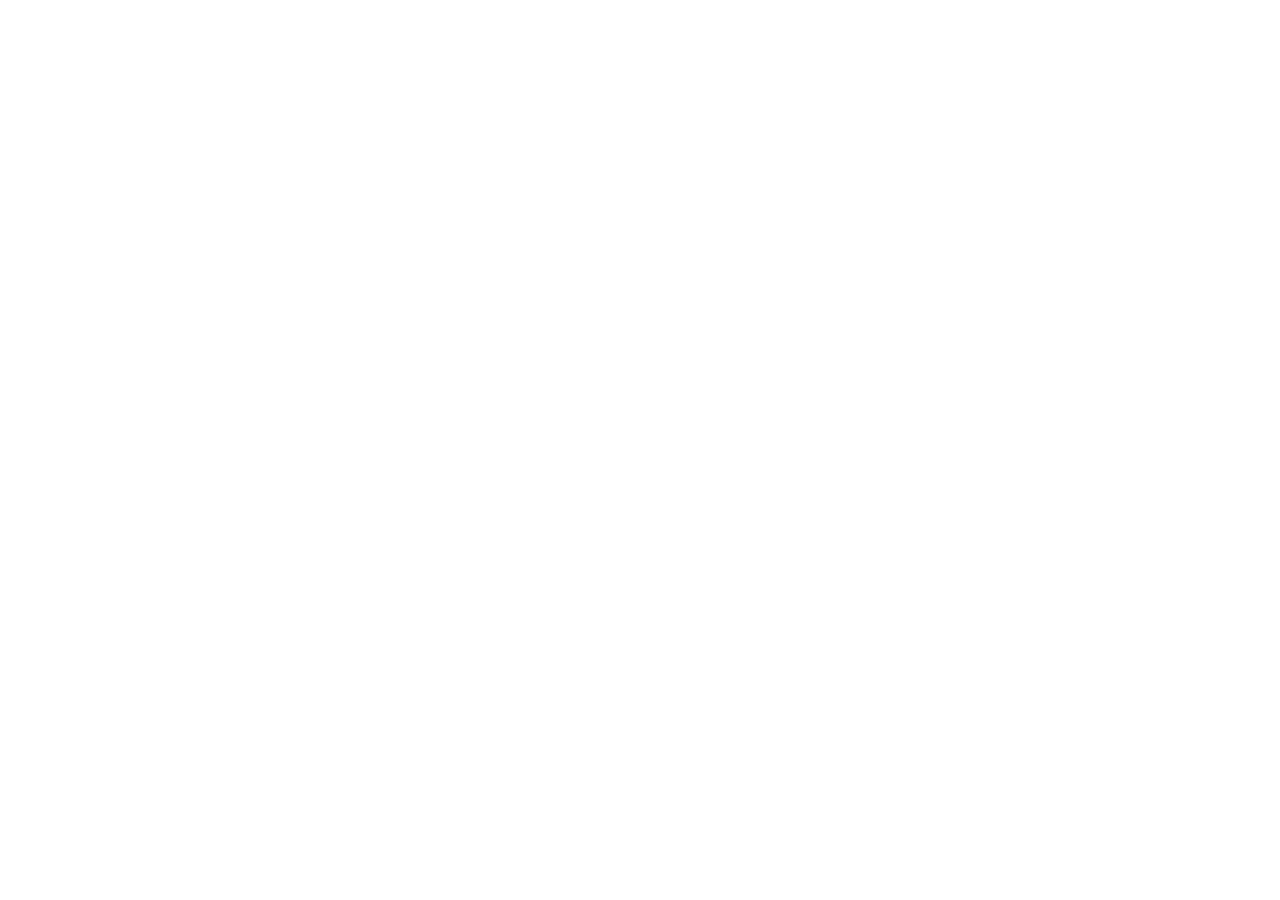
==== carrito.html @ 72826d5c "Cambios en la rama master" ====
<!DOCTYPE html>
<html lang="en">
<head>
    <meta charset="UTF-8">
    <meta name="viewport" content="width=device-width, initial-scale=1.0">
    <title>Carrito de Compras</title>
    <link rel="icon" href="./assets/cart-shopping-fast-svgrepo-com.svg" type="image/svg">
</head>
<body>
</body>
</html>
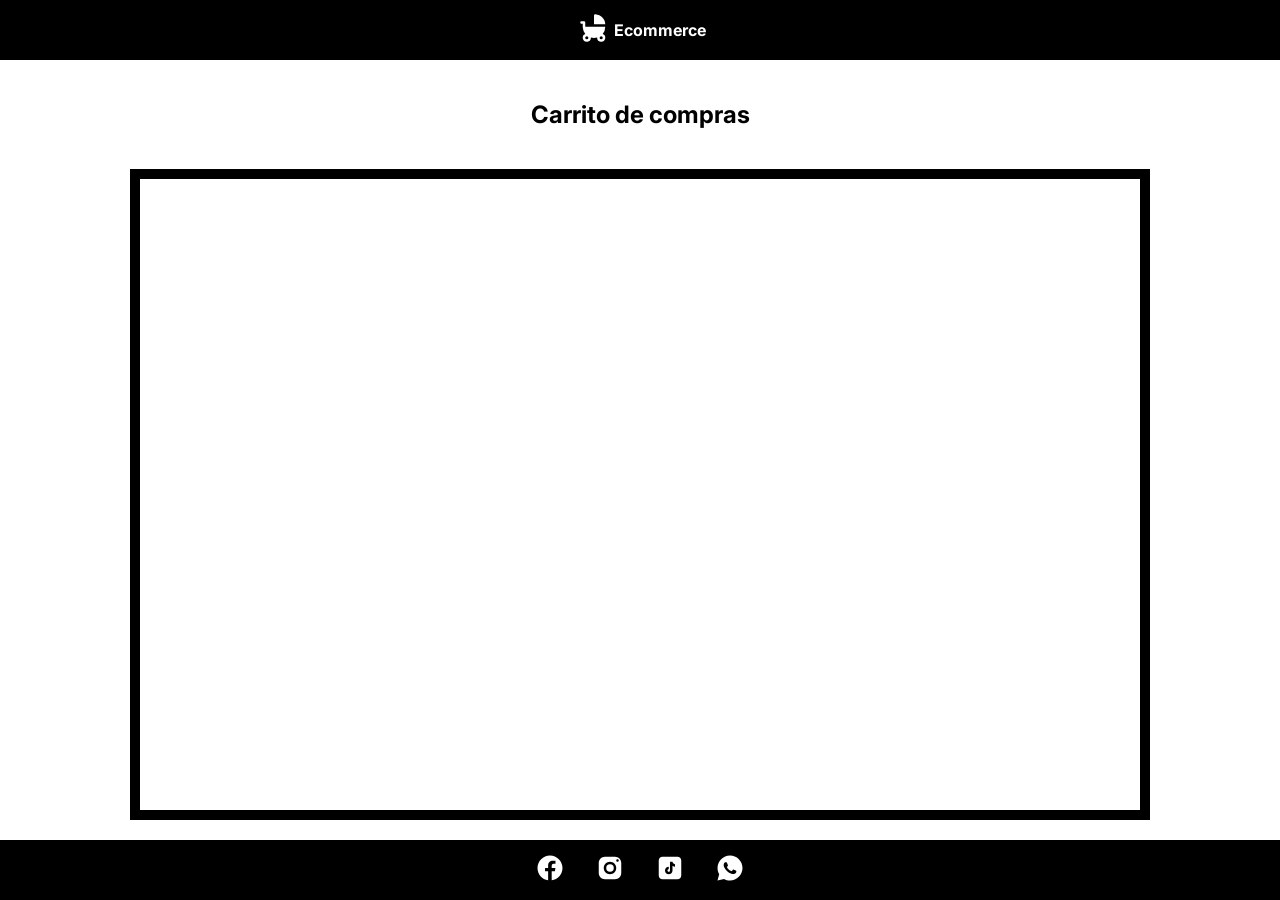
==== commit 80e0f750: "Se ajusta el diseño, la página es resposive y además se separa el carrito de compras a otra página" ====
--- a/carrito.html
+++ b/carrito.html
@@ -5,7 +5,33 @@
     <meta name="viewport" content="width=device-width, initial-scale=1.0">
     <title>Carrito de Compras</title>
     <link rel="icon" href="./assets/cart-shopping-fast-svgrepo-com.svg" type="image/svg">
+    <link rel="preconnect" href="https://fonts.googleapis.com">
+    <link rel="preconnect" href="https://fonts.gstatic.com" crossorigin>
+    <link href="https://fonts.googleapis.com/css2?family=DM+Sans:ital,opsz,wght@0,9..40,100..1000;1,9..40,100..1000&family=EB+Garamond:ital,wght@0,400..800;1,400..800&family=Inter:ital,opsz,wght@0,14..32,100..900;1,14..32,100..900&family=Montserrat:ital,wght@0,100..900;1,100..900&display=swap" rel="stylesheet">
+    <link rel="stylesheet" href="./carrito.css">
 </head>
 <body>
+    <div class="container-carrito" id="container-carrito-id">
+        <h2>
+            Carrito de compras
+        </h2>
+        <div class="carrito">
+        
+        </div>
+    </div>
+      <!-- <div class="lado-carrito" id="id-lado-carrito">
+            <h1>Carrito de compras</h1>
+            <div id="carrito">
+                <div class="icon-mensaje-vacio">
+                    <p>Tu carrito está vacío</p>
+                    <div class="carrito-icon">
+                        <svg xmlns="http://www.w3.org/2000/svg" viewBox="0 0 512 512"><path d="M256 512A256 256 0 1 0 256 0a256 256 0 1 0 0 512zm0-384c13.3 0 24 10.7 24 24l0 112c0 13.3-10.7 24-24 24s-24-10.7-24-24l0-112c0-13.3 10.7-24 24-24zM224 352a32 32 0 1 1 64 0 32 32 0 1 1 -64 0z"/></svg>
+                    </div>
+                </div>
+            </div>
+            <div id="totalCarrito">
+            </div>
+        </div> -->
+    <script type="module" src="./carrito.js"></script>
 </body>
 </html>
--- a/carrito.css
+++ b/carrito.css
@@ -0,0 +1,74 @@
+body {
+    color:rgb(0, 0, 0);
+    margin: 0px;
+    overflow: hidden;
+    font-family: "Inter", serif;
+}
+
+h2 {
+    text-align: center;
+}
+
+.container-carrito {
+    display: grid;
+    width: 100%;
+    grid-template-columns:repeat(1,1fr);
+    grid-template-rows: 
+        auto
+        auto
+        1fr
+        auto
+    ;
+    min-height: 100vh;
+    height: auto;
+    justify-items: center;
+    gap: 20px;
+}
+
+.carrito {
+    border: 10px solid rgb(0, 0, 0);
+    width: 1000px;
+}
+
+.logo-ecommerce {
+    display: flex;
+    justify-content: space-between;
+    align-items: center;
+}
+
+.iconos {
+    width: 40px;
+    height: 30px;
+}
+
+#h4-logo {
+    display: flex;
+    justify-content: center;
+    align-items: center;
+}
+
+header {
+    display: flex;
+    justify-content: space-around;
+    align-items: center;
+    height: 60px;
+    width: 100%;
+    background-color: black;
+    color: white;
+    gap: 80px;
+    position: sticky;
+    top: 0;
+    z-index: 100;
+}
+
+footer {
+    display: flex;
+    flex-direction: row;
+    justify-content: center;
+    align-items: center;
+    height: 60px;
+    width: 100%;
+    background-color: black;
+    color: white;
+    gap: 20px;
+}
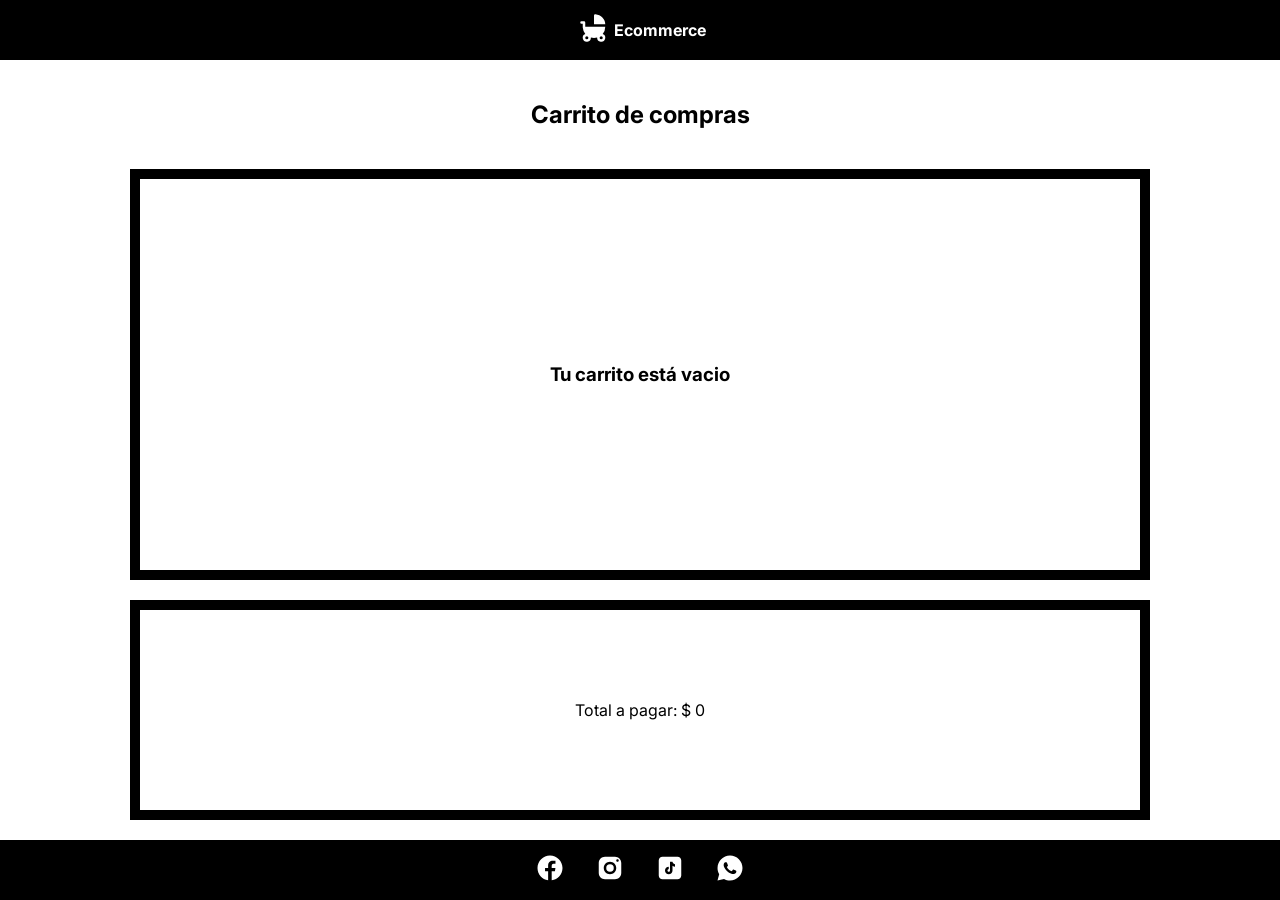
==== commit a6706c69: "Se agrega la lógica del carrito" ====
--- a/carrito.html
+++ b/carrito.html
@@ -15,8 +15,9 @@
         <h2>
             Carrito de compras
         </h2>
-        <div class="carrito">
-        
+        <div class="carrito" id ="carritoId"> 
+        </div>
+        <div class="resultado-final" id ="resultado-final-id">
         </div>
     </div>
       <!-- <div class="lado-carrito" id="id-lado-carrito">
--- a/carrito.css
+++ b/carrito.css
@@ -1,7 +1,6 @@
 body {
     color:rgb(0, 0, 0);
     margin: 0px;
-    overflow: hidden;
     font-family: "Inter", serif;
 }
 
@@ -18,6 +17,7 @@
         auto
         1fr
         auto
+        auto
     ;
     min-height: 100vh;
     height: auto;
@@ -28,6 +28,10 @@
 .carrito {
     border: 10px solid rgb(0, 0, 0);
     width: 1000px;
+    display: flex;
+    flex-direction: column;
+    justify-content: center;
+    align-items: center;
 }
 
 .logo-ecommerce {
@@ -71,4 +75,76 @@
     background-color: black;
     color: white;
     gap: 20px;
+}
+
+.productos-en-carrito {
+    display: flex;
+    flex-direction: row;
+    justify-content: space-around;
+    width: 100%;
+    height: 300px;
+    border: 1px solid black;
+    
+}
+
+.contenedor-imagen-de-producto-carrito {
+    display: flex;
+    justify-content: center;
+    align-items: center;
+    width: 300px;
+    height: auto;
+
+}
+
+.contenedor-info-de-producto-carrito {
+    display: flex;
+    flex-direction: column;
+    justify-content: center;
+    width: 300px;
+    height: auto;
+}
+
+.mensaje-vacio {
+    height: 100%;
+    display: flex;
+    align-items: center;
+}
+
+.imagen-Tarjeta-Cart {
+    width: 50%;
+    height: auto;
+}
+
+.tarjeta-nombre-producto, .tarjeta-total {
+    font-weight: bold;
+}
+
+.contenedor-botones-carrito {
+    display: flex;
+    flex-direction: column;
+    justify-content: center;
+    align-items: center;
+    height: 100%;
+    width: 100px;
+    gap:30px;
+}
+
+.iconos-carrito {
+    width: 25px;
+    height: auto;
+}
+
+.resultado-final {
+    display: flex;
+    flex-direction: column;
+    border: 10px solid black;
+    height: 200px;
+    width: 1000px;
+    align-items: center;
+    justify-content: center;
+}
+
+.total-a-pagar {
+    font-weight: bold;
+    text-align: center;
 }
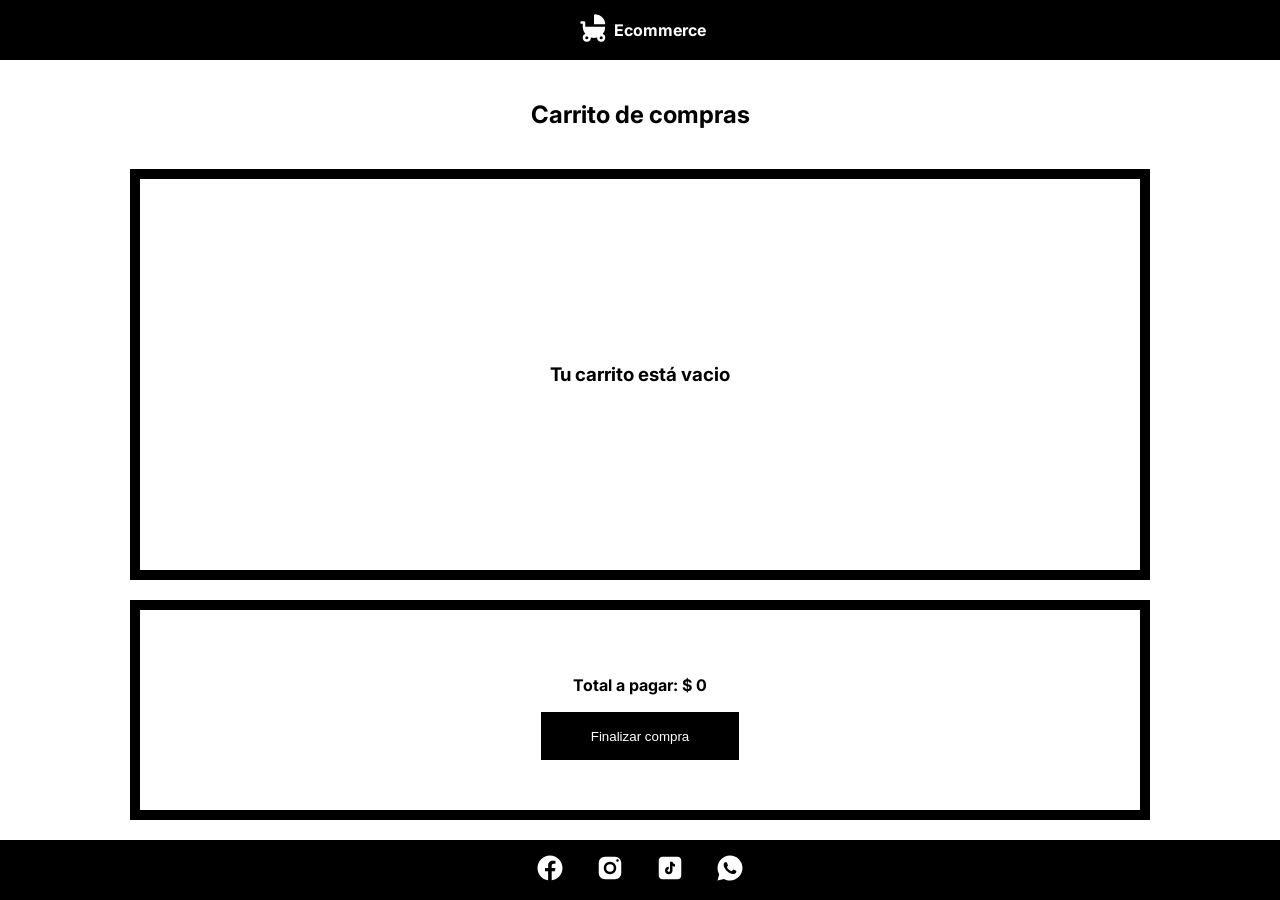
==== commit d2d51aba: "Se agregan los responsives faltantes" ====
--- a/carrito.html
+++ b/carrito.html
@@ -20,19 +20,6 @@
         <div class="resultado-final" id ="resultado-final-id">
         </div>
     </div>
-      <!-- <div class="lado-carrito" id="id-lado-carrito">
-            <h1>Carrito de compras</h1>
-            <div id="carrito">
-                <div class="icon-mensaje-vacio">
-                    <p>Tu carrito está vacío</p>
-                    <div class="carrito-icon">
-                        <svg xmlns="http://www.w3.org/2000/svg" viewBox="0 0 512 512"><path d="M256 512A256 256 0 1 0 256 0a256 256 0 1 0 0 512zm0-384c13.3 0 24 10.7 24 24l0 112c0 13.3-10.7 24-24 24s-24-10.7-24-24l0-112c0-13.3 10.7-24 24-24zM224 352a32 32 0 1 1 64 0 32 32 0 1 1 -64 0z"/></svg>
-                    </div>
-                </div>
-            </div>
-            <div id="totalCarrito">
-            </div>
-        </div> -->
     <script type="module" src="./carrito.js"></script>
 </body>
 </html>
--- a/carrito.css
+++ b/carrito.css
@@ -147,4 +147,115 @@
 .total-a-pagar {
     font-weight: bold;
     text-align: center;
+}
+
+.boton-finalizar-compra {
+    background-color: black;
+    color: white;
+    border: 1px solid white;
+    width: 200px;
+    height: 50px;
+    transition: background-color 0.3s, transform 0.1s;
+    cursor: pointer;
+}
+
+.boton-finalizar-compra:hover{
+    background-color: rgba(0, 0, 0, 0.8);
+}
+
+.boton-finalizar-compra:active {
+    background-color: rgb(22, 180, 22);
+    transform: scale(0.98);
+}
+
+/* Aquí el diseño responsive */
+@media screen and (max-width:1024px) { 
+
+    .carrito {
+        border: 5px solid rgb(0, 0, 0);
+        width: 500px;
+        display: flex;
+        flex-direction: column;
+        justify-content: center;
+        align-items: center;
+    }
+
+    .productos-en-carrito {
+        display: flex;
+        flex-direction: row;
+        justify-content: space-around;
+        width: 100%;
+        height: 160px;
+        border: 1px solid black;
+    }
+
+    .tarjeta-nombre-producto, .tarjeta-cantidad-piezas, .tarjeta-precio, .tarjeta-total {
+        font-size: x-small;
+        margin-top: 0px;
+    }
+
+    .contenedor-info-de-producto-carrito {
+        justify-content: space-around;
+    }
+
+    .resultado-final {
+        border: 5px solid black;
+        height: 100px;
+        width: 500px;
+        gap: 4px;
+    }
+
+    .boton-finalizar-compra {
+        margin-top: 0px;
+    }
+
+    .total-a-pagar {
+        margin-bottom: 0px;
+    }
+
+   .imagen-Tarjeta-Cart {
+        width: 40%;
+    }
+
+    .contenedor-imagen-de-producto-carrito {
+        width: 250px;
+    }
+
+}
+
+@media screen and (max-width:767px) { 
+
+    .carrito {
+        border: 2px solid rgb(0, 0, 0);
+        width: 300px;
+    }
+
+    .resultado-final {
+        border: 2px solid black;
+        height: 100px;
+        width: 300px;
+    }
+
+   .imagen-Tarjeta-Cart {
+        width: 40%;
+    }
+
+    .contenedor-imagen-de-producto-carrito {
+        width: 150px;
+    }
+
+    .boton-finalizar-compra {
+        height: 22px;
+        width: 150px;
+        margin-top: 10px;
+    }
+
+    .contenedor-info-de-producto-carrito {
+        justify-content: center;
+    }
+
+    .tarjeta-nombre-producto, .tarjeta-cantidad-piezas, .tarjeta-precio, .tarjeta-total {
+        font-size: xx-small;
+    }
+
 }
